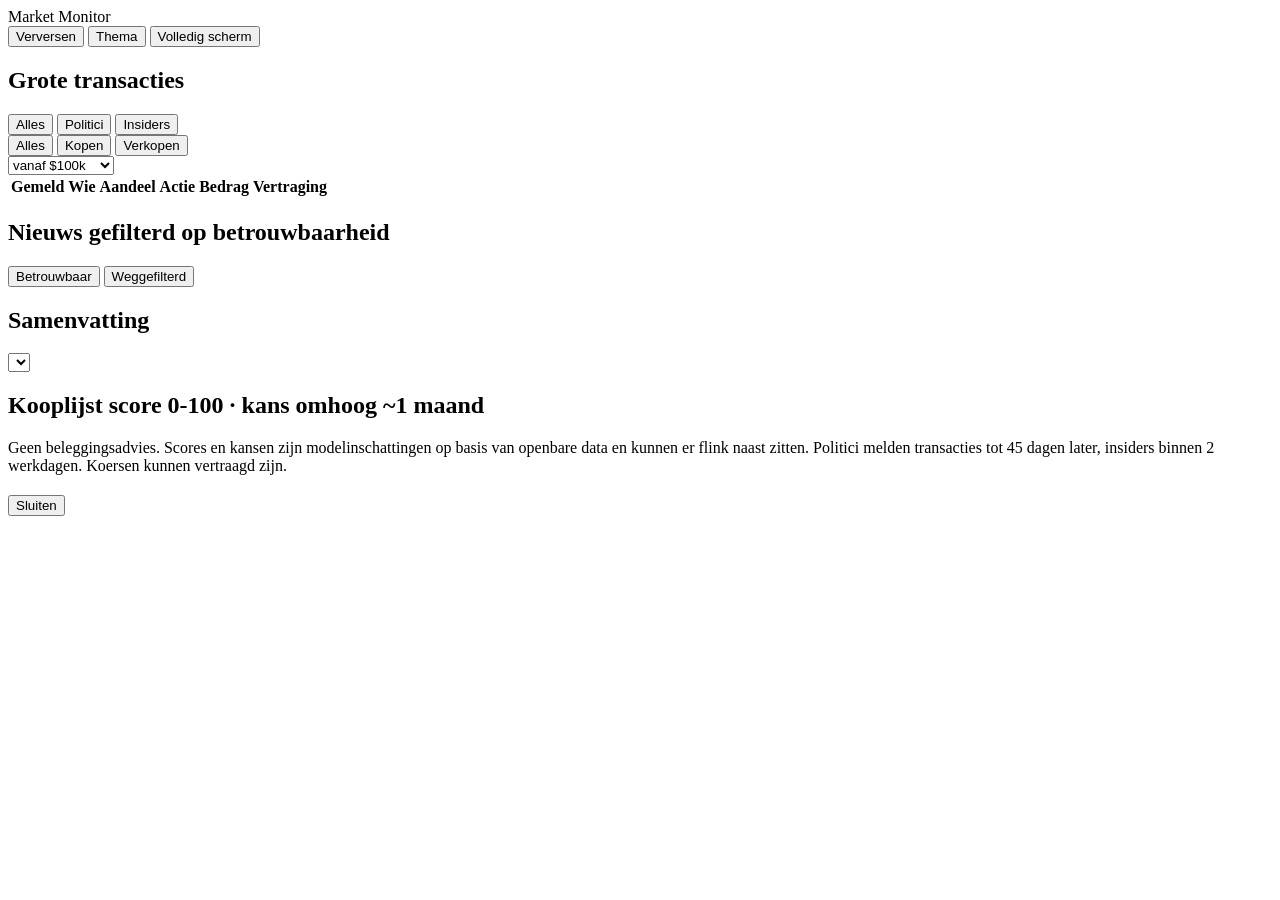
==== market_monitor/app/market_monitor/static/index.html @ d43add7b "Add Market Monitor Home Assistant add-on Volgt grote aandelentransacties van Amerikaanse politici (H" ====
<!doctype html>
<html lang="nl">
<head>
  <meta charset="utf-8">
  <meta name="viewport" content="width=device-width, initial-scale=1">
  <title>Market Monitor</title>
  <link rel="stylesheet" href="static/style.css">
</head>
<body>
  <header class="topbar">
    <div class="brand">
      <span class="brand-mark" aria-hidden="true"></span>
      <span>Market Monitor</span>
    </div>
    <div class="mood" id="mood" aria-live="polite"></div>
    <div class="stats" id="stats"></div>
    <div class="health" id="health"></div>
    <div class="actions">
      <span class="updated" id="updated"></span>
      <button type="button" id="btn-refresh" title="Nu alle bronnen verversen">Verversen</button>
      <button type="button" id="btn-theme" title="Licht/donker">Thema</button>
      <button type="button" id="btn-full" title="Volledig scherm (voor een monitor)">Volledig scherm</button>
    </div>
  </header>

  <main class="grid">
    <section class="panel" id="panel-trades" aria-labelledby="h-trades">
      <div class="panel-head">
        <h2 id="h-trades">Grote transacties</h2>
        <div class="filters" role="group" aria-label="Filters transacties">
          <div class="seg" data-filter="actor">
            <button type="button" data-v="all" class="on">Alles</button>
            <button type="button" data-v="politician">Politici</button>
            <button type="button" data-v="insider">Insiders</button>
          </div>
          <div class="seg" data-filter="type">
            <button type="button" data-v="all" class="on">Alles</button>
            <button type="button" data-v="buy">Kopen</button>
            <button type="button" data-v="sell">Verkopen</button>
          </div>
          <select id="f-min" aria-label="Minimaal bedrag">
            <option value="0">Elk bedrag</option>
            <option value="100000" selected>vanaf $100k</option>
            <option value="1000000">vanaf $1 mln</option>
            <option value="10000000">vanaf $10 mln</option>
          </select>
        </div>
      </div>
      <div class="panel-body">
        <table class="trades">
          <thead>
            <tr><th>Gemeld</th><th>Wie</th><th>Aandeel</th><th>Actie</th><th class="num">Bedrag</th><th class="num" title="Dagen tussen transactie en melding">Vertraging</th></tr>
          </thead>
          <tbody id="trades-body"></tbody>
        </table>
        <p class="empty" id="trades-empty" hidden>Nog geen transacties die aan de filters voldoen.</p>
      </div>
    </section>

    <section class="panel" id="panel-news" aria-labelledby="h-news">
      <div class="panel-head">
        <h2 id="h-news">Nieuws <span class="sub">gefilterd op betrouwbaarheid</span></h2>
        <div class="filters">
          <div class="seg" data-filter="junk">
            <button type="button" data-v="0" class="on">Betrouwbaar</button>
            <button type="button" data-v="1" id="btn-junk">Weggefilterd</button>
          </div>
        </div>
      </div>
      <div class="panel-body"><ul class="news" id="news-list"></ul>
        <p class="empty" id="news-empty" hidden>Nog geen berichten.</p></div>
    </section>

    <section class="panel" id="panel-summary" aria-labelledby="h-summary">
      <div class="panel-head">
        <h2 id="h-summary">Samenvatting <span class="sub" id="summary-period"></span></h2>
        <div class="filters"><select id="summary-select" aria-label="Eerdere samenvattingen"></select></div>
      </div>
      <div class="panel-body" id="summary-body"></div>
    </section>

    <section class="panel" id="panel-scores" aria-labelledby="h-scores">
      <div class="panel-head">
        <h2 id="h-scores">Kooplijst <span class="sub">score 0-100 · kans omhoog ~1 maand</span></h2>
      </div>
      <div class="panel-body">
        <ol class="scores" id="scores-list"></ol>
        <p class="empty" id="scores-empty" hidden>De scores worden berekend zodra er data binnen is (na een paar minuten).</p>
      </div>
    </section>
  </main>

  <footer class="disclaimer">
    Geen beleggingsadvies. Scores en kansen zijn modelinschattingen op basis van openbare data en kunnen er flink naast
    zitten. Politici melden transacties tot 45 dagen later, insiders binnen 2 werkdagen. Koersen kunnen vertraagd zijn.
  </footer>

  <div class="drawer-backdrop" id="drawer-backdrop" hidden></div>
  <aside class="drawer" id="drawer" aria-hidden="true" aria-labelledby="d-title" tabindex="-1">
    <div class="drawer-head">
      <div>
        <h2 id="d-title"></h2>
        <div class="sub" id="d-name"></div>
      </div>
      <button type="button" id="d-close" aria-label="Sluiten">Sluiten</button>
    </div>
    <div class="drawer-body" id="d-body"></div>
  </aside>

  <div class="tooltip" id="tooltip" role="status" hidden></div>
  <script src="static/app.js"></script>
</body>
</html>
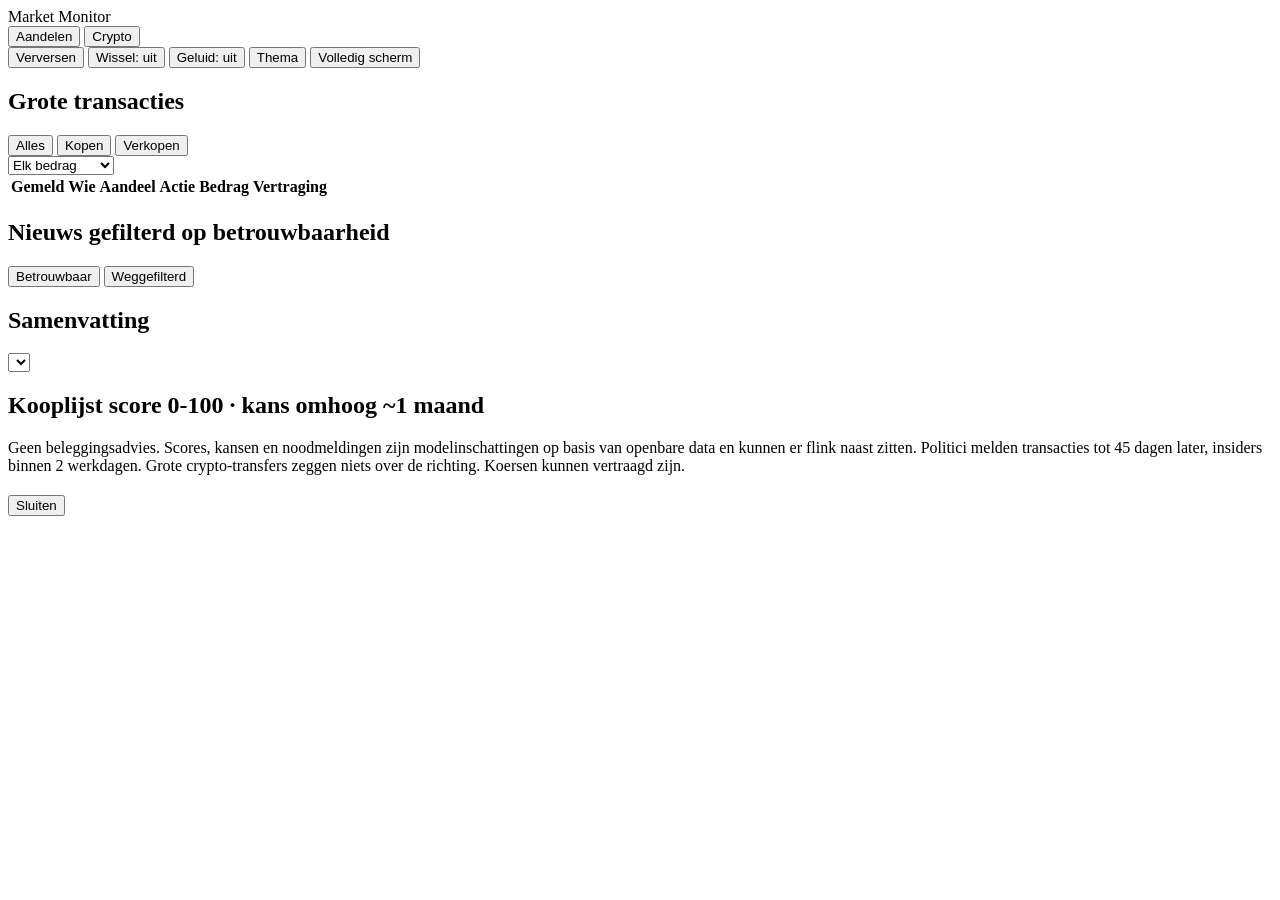
==== commit 6f4d3282: "Add crypto market, hourly summaries and emergency alerts (v0.2.0) - Aparte tabbladen Aandelen en Cry" ====
--- a/market_monitor/app/market_monitor/static/index.html
+++ b/market_monitor/app/market_monitor/static/index.html
@@ -6,33 +6,44 @@
   <title>Market Monitor</title>
   <link rel="stylesheet" href="static/style.css">
 </head>
-<body>
+<body data-market="stocks">
   <header class="topbar">
     <div class="brand">
       <span class="brand-mark" aria-hidden="true"></span>
       <span>Market Monitor</span>
     </div>
+    <nav class="market-tabs" role="tablist" aria-label="Markt" id="market-tabs">
+      <button type="button" role="tab" data-market="stocks" aria-selected="true">Aandelen</button>
+      <button type="button" role="tab" data-market="crypto" aria-selected="false">Crypto</button>
+    </nav>
     <div class="mood" id="mood" aria-live="polite"></div>
     <div class="stats" id="stats"></div>
-    <div class="health" id="health"></div>
     <div class="actions">
       <span class="updated" id="updated"></span>
       <button type="button" id="btn-refresh" title="Nu alle bronnen verversen">Verversen</button>
+      <button type="button" id="btn-rotate" title="Wissel automatisch tussen aandelen en crypto (voor een wandmonitor)">Wissel: uit</button>
+      <button type="button" id="btn-sound" title="Geluid bij een noodmelding">Geluid: uit</button>
       <button type="button" id="btn-theme" title="Licht/donker">Thema</button>
       <button type="button" id="btn-full" title="Volledig scherm (voor een monitor)">Volledig scherm</button>
     </div>
+    <div class="health" id="health"></div>
   </header>
+
+  <section class="alertbar" id="alertbar" role="alert" aria-live="assertive" hidden>
+    <div class="alertbar-head">
+      <span class="alert-ico" aria-hidden="true">!</span>
+      <strong>Noodmelding</strong>
+      <span class="sub" id="alert-count"></span>
+    </div>
+    <ul class="alert-list" id="alert-list"></ul>
+  </section>
 
   <main class="grid">
     <section class="panel" id="panel-trades" aria-labelledby="h-trades">
       <div class="panel-head">
-        <h2 id="h-trades">Grote transacties</h2>
+        <h2 id="h-trades"><span class="market-chip" data-market-chip></span><span id="t-trades">Grote transacties</span> <span class="sub" id="t-trades-sub"></span></h2>
         <div class="filters" role="group" aria-label="Filters transacties">
-          <div class="seg" data-filter="actor">
-            <button type="button" data-v="all" class="on">Alles</button>
-            <button type="button" data-v="politician">Politici</button>
-            <button type="button" data-v="insider">Insiders</button>
-          </div>
+          <div class="seg" data-filter="actor" id="seg-actor"></div>
           <div class="seg" data-filter="type">
             <button type="button" data-v="all" class="on">Alles</button>
             <button type="button" data-v="buy">Kopen</button>
@@ -40,7 +51,7 @@
           </div>
           <select id="f-min" aria-label="Minimaal bedrag">
             <option value="0">Elk bedrag</option>
-            <option value="100000" selected>vanaf $100k</option>
+            <option value="100000">vanaf $100k</option>
             <option value="1000000">vanaf $1 mln</option>
             <option value="10000000">vanaf $10 mln</option>
           </select>
@@ -49,7 +60,7 @@
       <div class="panel-body">
         <table class="trades">
           <thead>
-            <tr><th>Gemeld</th><th>Wie</th><th>Aandeel</th><th>Actie</th><th class="num">Bedrag</th><th class="num" title="Dagen tussen transactie en melding">Vertraging</th></tr>
+            <tr><th>Gemeld</th><th>Wie</th><th id="th-asset">Aandeel</th><th>Actie</th><th class="num">Bedrag</th><th class="num" title="Dagen tussen transactie en melding">Vertraging</th></tr>
           </thead>
           <tbody id="trades-body"></tbody>
         </table>
@@ -59,7 +70,7 @@
 
     <section class="panel" id="panel-news" aria-labelledby="h-news">
       <div class="panel-head">
-        <h2 id="h-news">Nieuws <span class="sub">gefilterd op betrouwbaarheid</span></h2>
+        <h2 id="h-news"><span class="market-chip" data-market-chip></span><span id="t-news">Nieuws</span> <span class="sub">gefilterd op betrouwbaarheid</span></h2>
         <div class="filters">
           <div class="seg" data-filter="junk">
             <button type="button" data-v="0" class="on">Betrouwbaar</button>
@@ -73,7 +84,7 @@
 
     <section class="panel" id="panel-summary" aria-labelledby="h-summary">
       <div class="panel-head">
-        <h2 id="h-summary">Samenvatting <span class="sub" id="summary-period"></span></h2>
+        <h2 id="h-summary"><span class="market-chip" data-market-chip></span><span id="t-summary">Samenvatting</span> <span class="sub" id="summary-period"></span></h2>
         <div class="filters"><select id="summary-select" aria-label="Eerdere samenvattingen"></select></div>
       </div>
       <div class="panel-body" id="summary-body"></div>
@@ -81,7 +92,7 @@
 
     <section class="panel" id="panel-scores" aria-labelledby="h-scores">
       <div class="panel-head">
-        <h2 id="h-scores">Kooplijst <span class="sub">score 0-100 · kans omhoog ~1 maand</span></h2>
+        <h2 id="h-scores"><span class="market-chip" data-market-chip></span><span id="t-scores">Kooplijst</span> <span class="sub">score 0-100 · kans omhoog ~1 maand</span></h2>
       </div>
       <div class="panel-body">
         <ol class="scores" id="scores-list"></ol>
@@ -91,8 +102,9 @@
   </main>
 
   <footer class="disclaimer">
-    Geen beleggingsadvies. Scores en kansen zijn modelinschattingen op basis van openbare data en kunnen er flink naast
-    zitten. Politici melden transacties tot 45 dagen later, insiders binnen 2 werkdagen. Koersen kunnen vertraagd zijn.
+    Geen beleggingsadvies. Scores, kansen en noodmeldingen zijn modelinschattingen op basis van openbare data en kunnen
+    er flink naast zitten. Politici melden transacties tot 45 dagen later, insiders binnen 2 werkdagen. Grote
+    crypto-transfers zeggen niets over de richting. Koersen kunnen vertraagd zijn.
   </footer>
 
   <div class="drawer-backdrop" id="drawer-backdrop" hidden></div>
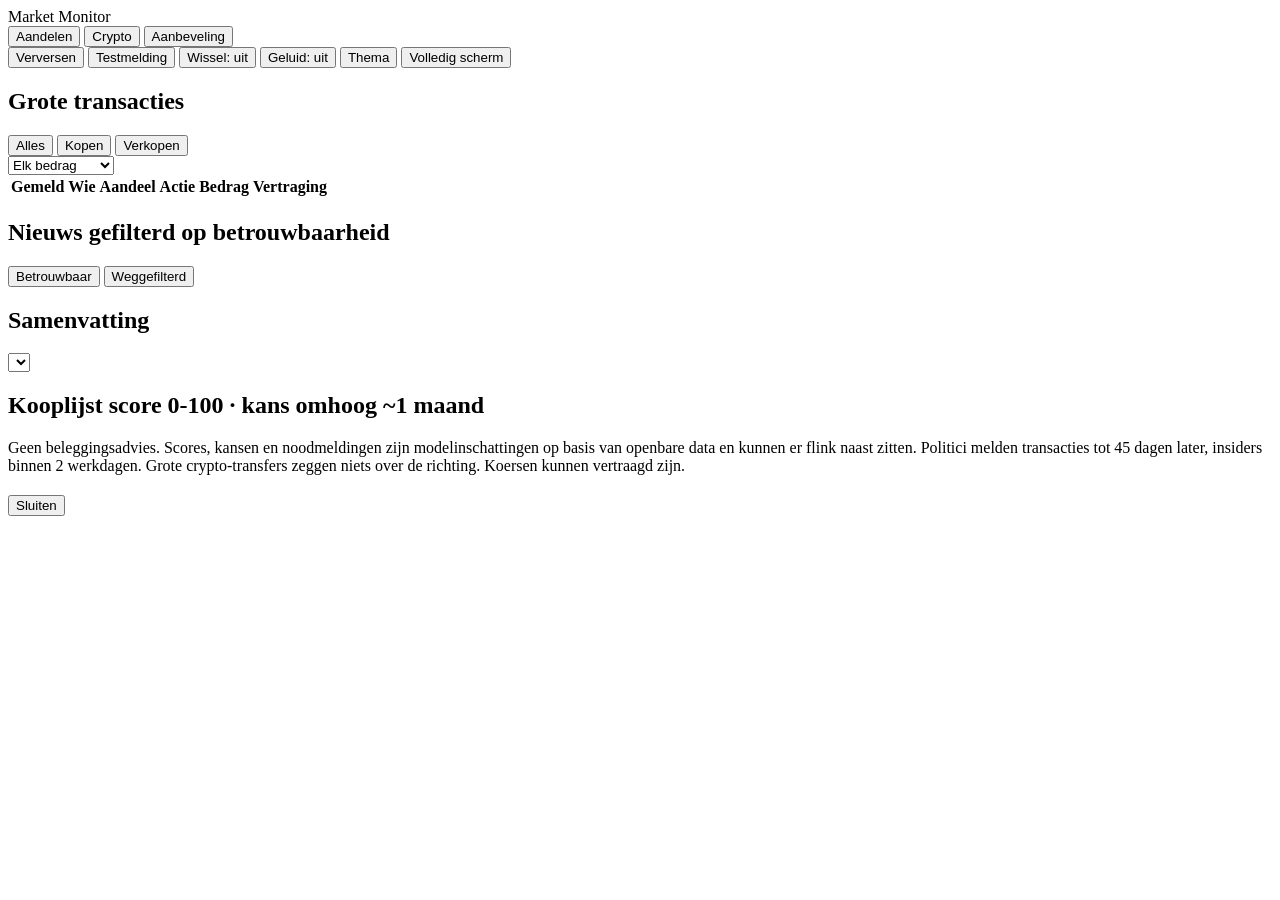
==== commit cd21c687: "Add recommendation tab with technical analysis and phone popups (v0.3.0) - Aanbeveling per markt (aa" ====
--- a/market_monitor/app/market_monitor/static/index.html
+++ b/market_monitor/app/market_monitor/static/index.html
@@ -15,12 +15,14 @@
     <nav class="market-tabs" role="tablist" aria-label="Markt" id="market-tabs">
       <button type="button" role="tab" data-market="stocks" aria-selected="true">Aandelen</button>
       <button type="button" role="tab" data-market="crypto" aria-selected="false">Crypto</button>
+      <button type="button" role="tab" data-market="rec" aria-selected="false">Aanbeveling</button>
     </nav>
     <div class="mood" id="mood" aria-live="polite"></div>
     <div class="stats" id="stats"></div>
     <div class="actions">
       <span class="updated" id="updated"></span>
       <button type="button" id="btn-refresh" title="Nu alle bronnen verversen">Verversen</button>
+      <button type="button" id="btn-test" title="Stuur een testmelding naar je telefoon">Testmelding</button>
       <button type="button" id="btn-rotate" title="Wissel automatisch tussen aandelen en crypto (voor een wandmonitor)">Wissel: uit</button>
       <button type="button" id="btn-sound" title="Geluid bij een noodmelding">Geluid: uit</button>
       <button type="button" id="btn-theme" title="Licht/donker">Thema</button>
@@ -93,12 +95,18 @@
     <section class="panel" id="panel-scores" aria-labelledby="h-scores">
       <div class="panel-head">
         <h2 id="h-scores"><span class="market-chip" data-market-chip></span><span id="t-scores">Kooplijst</span> <span class="sub">score 0-100 · kans omhoog ~1 maand</span></h2>
+        <button type="button" class="rec-link" id="rec-link" hidden></button>
       </div>
       <div class="panel-body">
         <ol class="scores" id="scores-list"></ol>
         <p class="empty" id="scores-empty" hidden>De scores worden berekend zodra er data binnen is (na een paar minuten).</p>
       </div>
     </section>
+  </main>
+
+  <main class="rec-view" id="rec-view" hidden aria-label="Aanbevelingen">
+    <section class="panel rec-card" id="rec-stocks" data-rec-market="stocks"></section>
+    <section class="panel rec-card" id="rec-crypto" data-rec-market="crypto"></section>
   </main>
 
   <footer class="disclaimer">
@@ -120,6 +128,7 @@
   </aside>
 
   <div class="tooltip" id="tooltip" role="status" hidden></div>
+  <div class="toast" id="toast" role="status" aria-live="polite" hidden></div>
   <script src="static/app.js"></script>
 </body>
 </html>
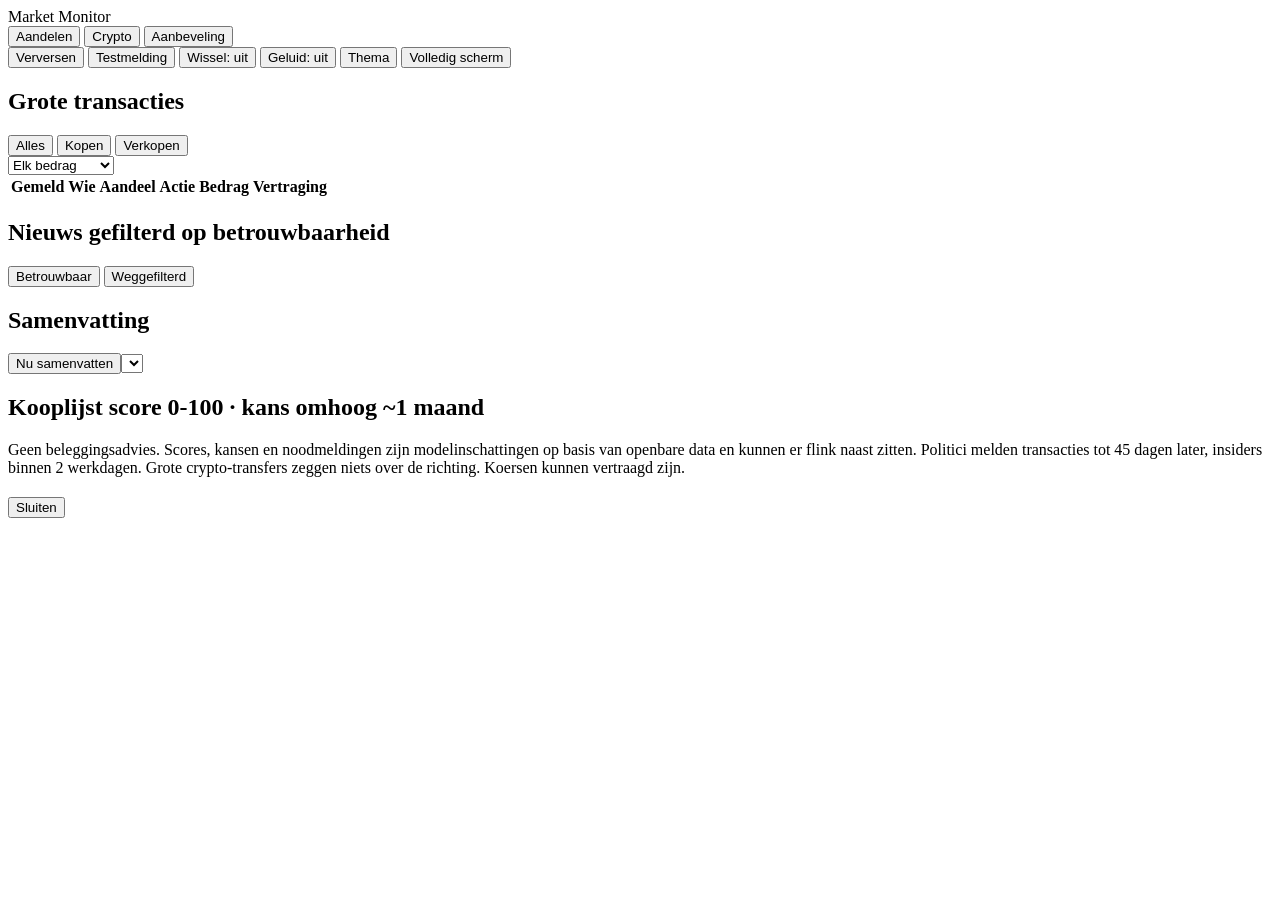
==== commit 46e1eded: "Plain-language summary with best buy, summarize-now and robust stock prices (v0.4.0) - Samenvatting " ====
--- a/market_monitor/app/market_monitor/static/index.html
+++ b/market_monitor/app/market_monitor/static/index.html
@@ -87,7 +87,7 @@
     <section class="panel" id="panel-summary" aria-labelledby="h-summary">
       <div class="panel-head">
         <h2 id="h-summary"><span class="market-chip" data-market-chip></span><span id="t-summary">Samenvatting</span> <span class="sub" id="summary-period"></span></h2>
-        <div class="filters"><select id="summary-select" aria-label="Eerdere samenvattingen"></select></div>
+        <div class="filters"><button type="button" id="btn-summarize" title="Maak nu een samenvatting van het afgelopen uur">Nu samenvatten</button><select id="summary-select" aria-label="Eerdere samenvattingen"></select></div>
       </div>
       <div class="panel-body" id="summary-body"></div>
     </section>
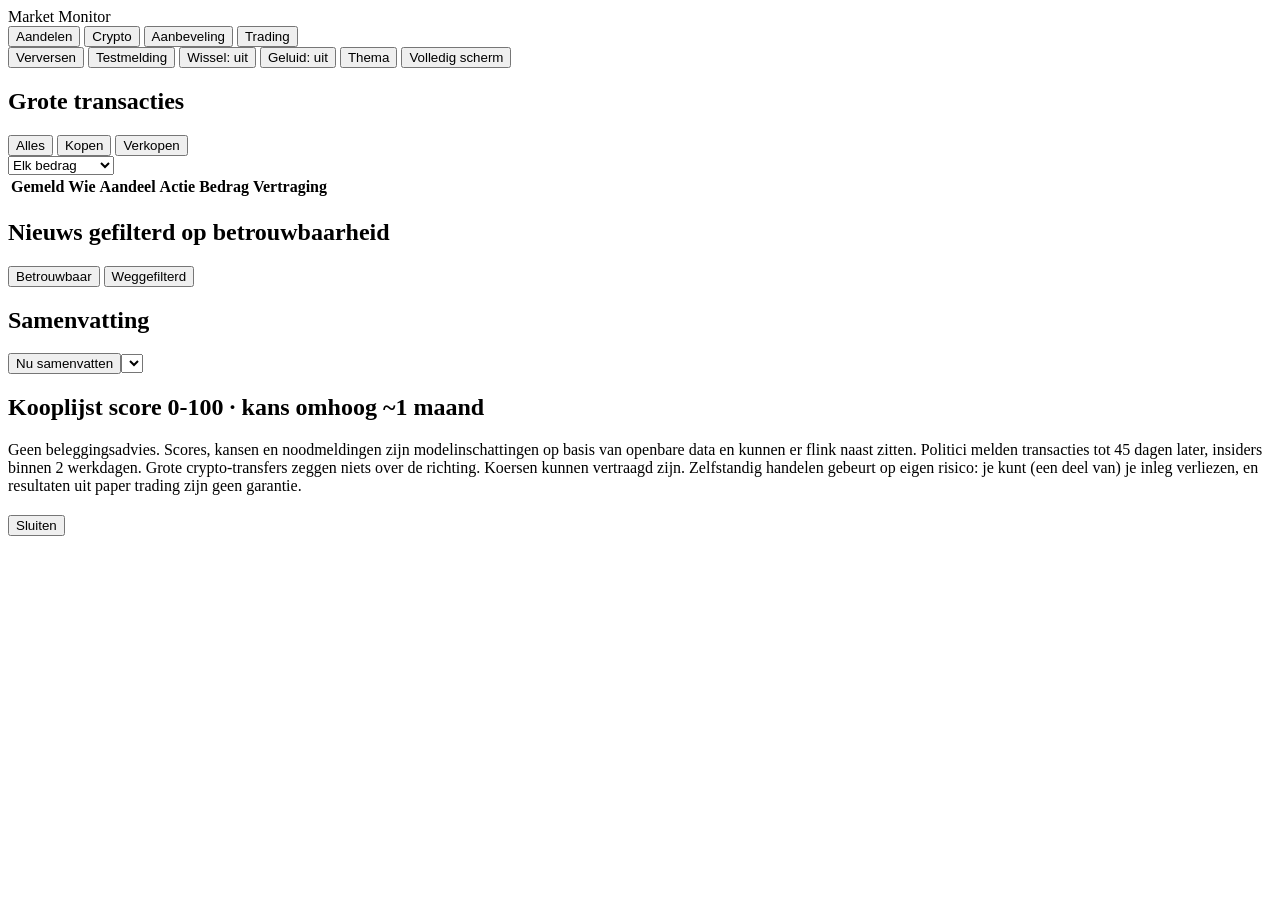
==== commit c3c0c4dd: "Autonomous trading: paper tests, Claude decisions, Bitvavo and Trading 212 (v0.6.0) - New Trading ta" ====
--- a/market_monitor/app/market_monitor/static/index.html
+++ b/market_monitor/app/market_monitor/static/index.html
@@ -16,6 +16,7 @@
       <button type="button" role="tab" data-market="stocks" aria-selected="true">Aandelen</button>
       <button type="button" role="tab" data-market="crypto" aria-selected="false">Crypto</button>
       <button type="button" role="tab" data-market="rec" aria-selected="false">Aanbeveling</button>
+      <button type="button" role="tab" data-market="trade" aria-selected="false">Trading</button>
     </nav>
     <div class="mood" id="mood" aria-live="polite"></div>
     <div class="stats" id="stats"></div>
@@ -109,10 +110,76 @@
     <section class="panel rec-card" id="rec-crypto" data-rec-market="crypto"></section>
   </main>
 
+  <main class="trade-view" id="trade-view" hidden aria-label="Zelfstandig handelen">
+    <section class="panel trade-panel" id="trade-status" aria-labelledby="h-trade-status">
+      <div class="panel-head">
+        <h2 id="h-trade-status">Handelen <span class="sub" id="trade-ai-line"></span></h2>
+        <div class="filters"><button type="button" id="trade-refresh">Verversen</button></div>
+      </div>
+      <div class="panel-body">
+        <div class="run-cards" id="trade-runs-active"></div>
+        <div class="trade-start">
+          <div class="start-box" id="paper-box">
+            <h3>Nieuwe paper-test</h3>
+            <p class="sub">Oefenen met nepgeld op echte koersen, met de instellingen hieronder. Je kunt tot 5 tests
+              tegelijk laten lopen om instellingen te vergelijken.</p>
+            <div class="form-row">
+              <label>Naam <input type="text" id="paper-name" maxlength="80" placeholder="bv. Voorzichtig"></label>
+              <label>Duur
+                <select id="paper-hours">
+                  <option value="1">1 uur</option><option value="2">2 uur</option><option value="4" selected>4 uur</option>
+                  <option value="8">8 uur</option><option value="24">1 dag</option><option value="72">3 dagen</option>
+                  <option value="168">1 week</option><option value="336">2 weken</option><option value="0">doorlopend</option>
+                </select>
+              </label>
+              <button type="button" class="primary" id="paper-start">Start paper-test</button>
+            </div>
+          </div>
+          <div class="start-box live" id="live-box">
+            <h3>Live handelen <span class="sub">Bitvavo (crypto) · Trading 212 (aandelen)</span></h3>
+            <ul class="checks" id="live-checks"></ul>
+            <p class="sub" id="live-mode-line"></p>
+            <div class="form-row">
+              <button type="button" id="live-test">Verbinding testen</button>
+              <label id="live-confirm-wrap" hidden>Bevestig <input type="text" id="live-confirm" autocomplete="off"></label>
+              <button type="button" class="danger" id="live-start">Start live</button>
+            </div>
+            <ul class="checks" id="live-test-results"></ul>
+          </div>
+        </div>
+      </div>
+    </section>
+
+    <section class="panel trade-panel" id="trade-detail" aria-labelledby="h-trade-detail">
+      <div class="panel-head">
+        <h2 id="h-trade-detail">Resultaten <span class="sub" id="trade-detail-sub"></span></h2>
+        <div class="filters"><select id="trade-run-select" aria-label="Kies een run"></select></div>
+      </div>
+      <div class="panel-body" id="trade-detail-body"></div>
+    </section>
+
+    <section class="panel trade-panel" id="trade-compare" aria-labelledby="h-trade-compare">
+      <div class="panel-head"><h2 id="h-trade-compare">Tests vergelijken <span class="sub">klik op een regel voor de details</span></h2></div>
+      <div class="panel-body"><div class="table-wrap" id="trade-compare-body"></div></div>
+    </section>
+
+    <section class="panel trade-panel" id="trade-settings" aria-labelledby="h-trade-settings">
+      <div class="panel-head">
+        <h2 id="h-trade-settings">Instellingen <span class="sub">gelden voor nieuwe tests en de volgende live-run</span></h2>
+        <div class="filters">
+          <button type="button" id="settings-reset">Standaardwaarden</button>
+          <button type="button" class="primary" id="settings-save">Opslaan</button>
+        </div>
+      </div>
+      <div class="panel-body"><form id="settings-form" novalidate></form><p class="form-msg" id="settings-msg" role="status"></p></div>
+    </section>
+  </main>
+
   <footer class="disclaimer">
     Geen beleggingsadvies. Scores, kansen en noodmeldingen zijn modelinschattingen op basis van openbare data en kunnen
     er flink naast zitten. Politici melden transacties tot 45 dagen later, insiders binnen 2 werkdagen. Grote
-    crypto-transfers zeggen niets over de richting. Koersen kunnen vertraagd zijn.
+    crypto-transfers zeggen niets over de richting. Koersen kunnen vertraagd zijn. Zelfstandig handelen gebeurt op
+    eigen risico: je kunt (een deel van) je inleg verliezen, en resultaten uit paper trading zijn geen garantie.
   </footer>
 
   <div class="drawer-backdrop" id="drawer-backdrop" hidden></div>
@@ -130,5 +197,6 @@
   <div class="tooltip" id="tooltip" role="status" hidden></div>
   <div class="toast" id="toast" role="status" aria-live="polite" hidden></div>
   <script src="static/app.js"></script>
+  <script src="static/trading.js"></script>
 </body>
 </html>
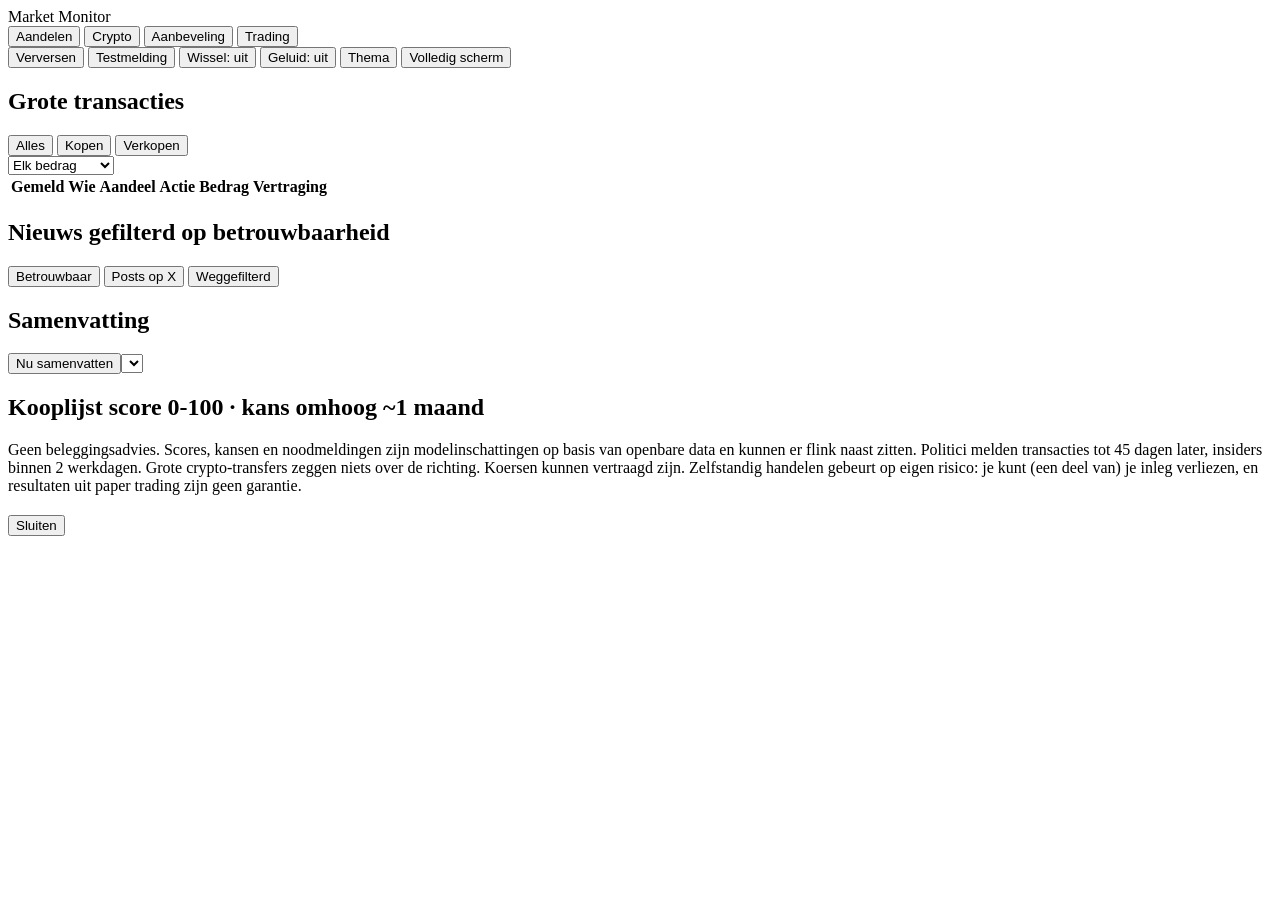
==== commit d34f9b76: "Buy-now verdicts, recommendation review, holdings with sell alerts, budget plan (v0.7.0) - Each reco" ====
--- a/market_monitor/app/market_monitor/static/index.html
+++ b/market_monitor/app/market_monitor/static/index.html
@@ -77,11 +77,12 @@
         <div class="filters">
           <div class="seg" data-filter="junk">
             <button type="button" data-v="0" class="on">Betrouwbaar</button>
+            <button type="button" data-v="post">Posts op X</button>
             <button type="button" data-v="1" id="btn-junk">Weggefilterd</button>
           </div>
         </div>
       </div>
-      <div class="panel-body"><ul class="news" id="news-list"></ul>
+      <div class="panel-body"><p class="news-social" id="news-social" role="status" hidden></p><ul class="news" id="news-list"></ul>
         <p class="empty" id="news-empty" hidden>Nog geen berichten.</p></div>
     </section>
 
@@ -106,6 +107,41 @@
   </main>
 
   <main class="rec-view" id="rec-view" hidden aria-label="Aanbevelingen">
+    <section class="panel rec-wide" id="budget-panel" aria-labelledby="h-budget">
+      <div class="panel-head">
+        <h2 id="h-budget">Mijn budget <span class="sub">wat kun je het beste doen met je geld?</span></h2>
+      </div>
+      <div class="panel-body">
+        <form class="budget-form" id="budget-form" novalidate>
+          <label>Budget (€) <input type="number" id="budget-amount" min="50" step="50" inputmode="decimal" placeholder="bv. 2000" required></label>
+          <label>Profiel
+            <select id="budget-profile">
+              <option value="voorzichtig">Voorzichtig</option>
+              <option value="normaal" selected>Normaal</option>
+              <option value="offensief">Offensief</option>
+            </select>
+          </label>
+          <label>Markten
+            <select id="budget-markets">
+              <option value="beide">Aandelen en crypto</option>
+              <option value="stocks">Alleen aandelen</option>
+              <option value="crypto">Alleen crypto</option>
+            </select>
+          </label>
+          <label class="check"><input type="checkbox" id="budget-alerts" checked> Melding bij instapmoment</label>
+          <button type="submit" class="primary" id="budget-go">Bereken plan</button>
+        </form>
+        <p class="sub" id="budget-profile-help"></p>
+        <div id="budget-result"></div>
+      </div>
+    </section>
+    <section class="panel rec-wide" id="holdings-panel" aria-labelledby="h-holdings">
+      <div class="panel-head">
+        <h2 id="h-holdings">Mijn posities <span class="sub">wat je gekocht hebt, met verkoopadvies</span></h2>
+        <div class="filters"><button type="button" id="holding-add">Positie toevoegen</button></div>
+      </div>
+      <div class="panel-body" id="holdings-body"></div>
+    </section>
     <section class="panel rec-card" id="rec-stocks" data-rec-market="stocks"></section>
     <section class="panel rec-card" id="rec-crypto" data-rec-market="crypto"></section>
   </main>
@@ -194,9 +230,18 @@
     <div class="drawer-body" id="d-body"></div>
   </aside>
 
+  <dialog class="modal" id="modal" aria-labelledby="modal-title">
+    <div class="modal-head">
+      <h2 id="modal-title"></h2>
+      <button type="button" id="modal-close">Sluiten</button>
+    </div>
+    <div class="modal-body" id="modal-body"></div>
+  </dialog>
+
   <div class="tooltip" id="tooltip" role="status" hidden></div>
   <div class="toast" id="toast" role="status" aria-live="polite" hidden></div>
   <script src="static/app.js"></script>
+  <script src="static/advice.js"></script>
   <script src="static/trading.js"></script>
 </body>
 </html>
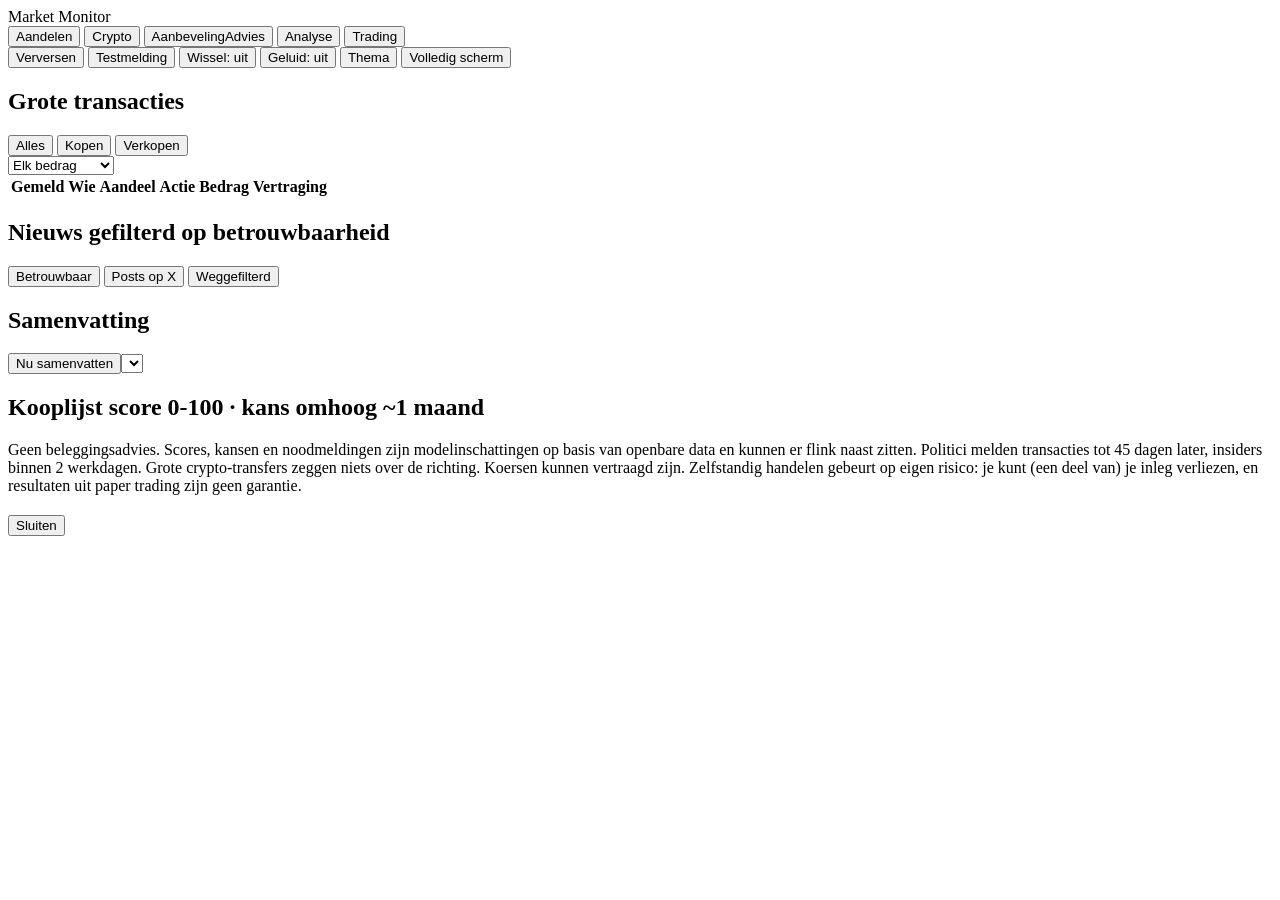
==== commit 065dc3e1: "Add Analyse tab: in-depth technical analysis by Claude for any ticker (v0.8.0) - New tab to pick a s" ====
--- a/market_monitor/app/market_monitor/static/index.html
+++ b/market_monitor/app/market_monitor/static/index.html
@@ -15,7 +15,8 @@
     <nav class="market-tabs" role="tablist" aria-label="Markt" id="market-tabs">
       <button type="button" role="tab" data-market="stocks" aria-selected="true">Aandelen</button>
       <button type="button" role="tab" data-market="crypto" aria-selected="false">Crypto</button>
-      <button type="button" role="tab" data-market="rec" aria-selected="false">Aanbeveling</button>
+      <button type="button" role="tab" data-market="rec" aria-selected="false"><span class="tab-long">Aanbeveling</span><span class="tab-short" aria-hidden="true">Advies</span></button>
+      <button type="button" role="tab" data-market="analyse" aria-selected="false">Analyse</button>
       <button type="button" role="tab" data-market="trade" aria-selected="false">Trading</button>
     </nav>
     <div class="mood" id="mood" aria-live="polite"></div>
@@ -144,6 +145,39 @@
     </section>
     <section class="panel rec-card" id="rec-stocks" data-rec-market="stocks"></section>
     <section class="panel rec-card" id="rec-crypto" data-rec-market="crypto"></section>
+  </main>
+
+  <main class="analyse-view" id="analyse-view" hidden aria-label="Uitgebreide analyse">
+    <section class="panel" id="analyse-form-panel" aria-labelledby="h-analyse">
+      <div class="panel-head">
+        <h2 id="h-analyse">Uitgebreide analyse <span class="sub">kies een aandeel of munt; Claude schrijft een technische analyse met aanbeveling</span></h2>
+      </div>
+      <div class="panel-body">
+        <form class="analyse-form" id="analyse-form" novalidate>
+          <label>Markt
+            <select id="an-market"><option value="stocks">Aandelen</option><option value="crypto">Crypto</option></select>
+          </label>
+          <label>Aandeel of munt
+            <input type="text" id="an-ticker" list="an-tickers" autocomplete="off" placeholder="bv. NVDA, ASML of BTC" required>
+            <datalist id="an-tickers"></datalist>
+          </label>
+          <label>Model
+            <select id="an-model"></select>
+          </label>
+          <label>Diepgang
+            <select id="an-effort"></select>
+          </label>
+          <button type="submit" class="primary" id="an-go">Analyseer</button>
+        </form>
+        <p class="sub" id="an-help"></p>
+        <div class="an-progress" id="an-progress" role="status" hidden></div>
+      </div>
+    </section>
+    <section class="panel" id="analyse-result" aria-live="polite" hidden></section>
+    <section class="panel" id="analyse-history" aria-labelledby="h-an-hist">
+      <div class="panel-head"><h2 id="h-an-hist">Eerdere analyses</h2></div>
+      <div class="panel-body" id="an-history"></div>
+    </section>
   </main>
 
   <main class="trade-view" id="trade-view" hidden aria-label="Zelfstandig handelen">
@@ -242,6 +276,7 @@
   <div class="toast" id="toast" role="status" aria-live="polite" hidden></div>
   <script src="static/app.js"></script>
   <script src="static/advice.js"></script>
+  <script src="static/analyse.js"></script>
   <script src="static/trading.js"></script>
 </body>
 </html>
